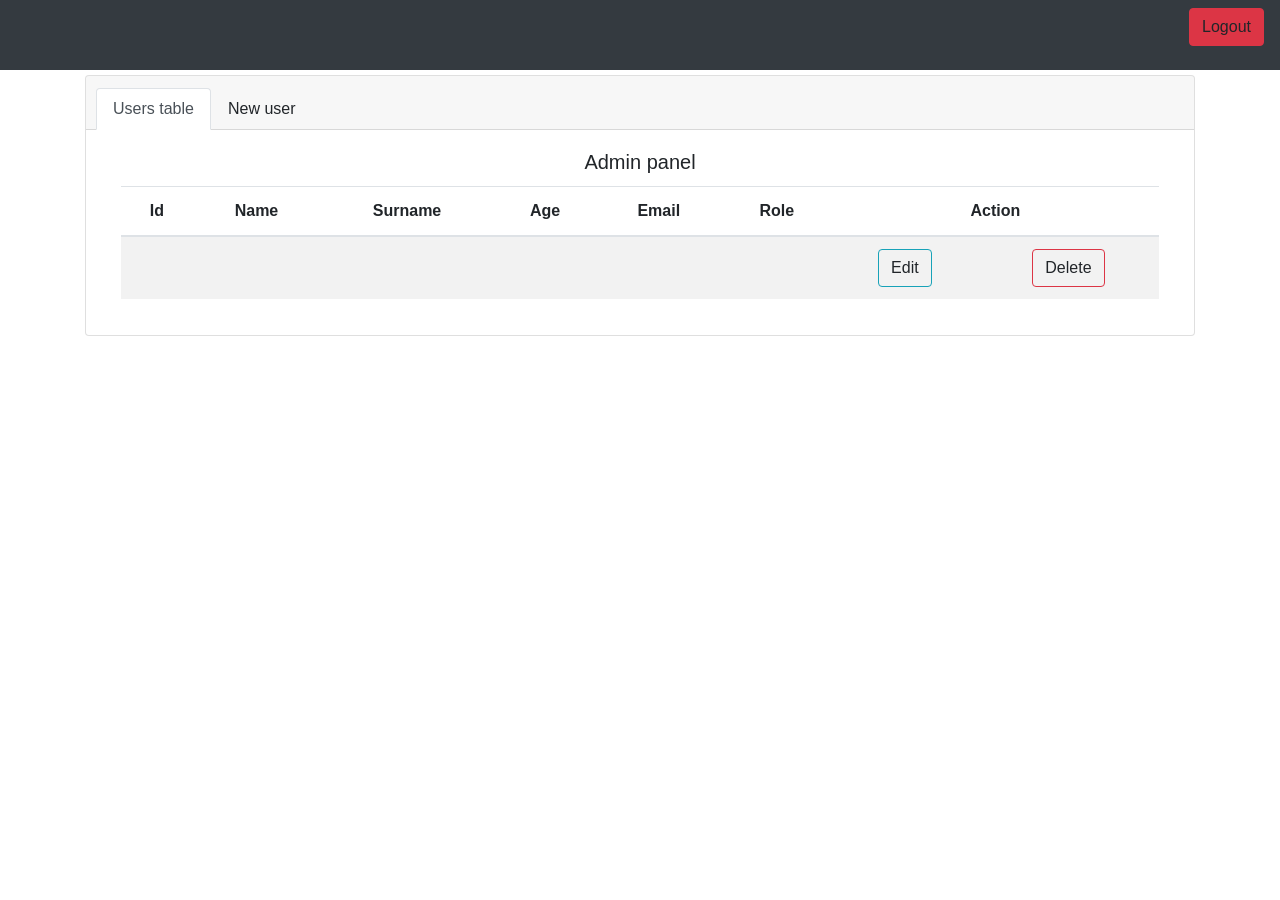
==== src/main/resources/templates/admin-page.html @ c92cdaf2 "completed the task 3.1.1" ====
<!DOCTYPE html>
<html xmlns:th="http://www.thymeleaf.org" xmlns:sec="http://www.thymeleaf.org/thymeleaf-extras-springsecurity3" lang="">
<head>
    <!-- Required meta tags -->
    <meta charset="utf-8">
    <meta name="viewport" content="width=device-width, initial-scale=1, shrink-to-fit=no">
    <title>Edit User</title>

    <!-- Bootstrap CSS -->
    <link rel="stylesheet" href="https://stackpath.bootstrapcdn.com/bootstrap/4.2.1/css/bootstrap.min.css"
          integrity="sha384-GJzZqFGwb1QTTN6wy59ffF1BuGJpLSa9DkKMp0DgiMDm4iYMj70gZWKYbI706tWS" crossorigin="anonymous">


</head>

<body>

<nav class="navbar navbar-dark bg-dark fixed-top">
    <p style="color: white" class="text-sm-left  font-weight-bold  " th:text="${user.getEmail()}"></p>
    <p style="color: white" class="text-sm-left  font-weight-bold  " th:text="${titleRole}"></p>
    <p><a class="btn btn-md btn-danger" th:href="@{/logout}" role="button">Logout</a></p>
    </div>
</nav>


<div class="container">
    <div class="container">
        <h4 style="color: green" class="text-center display-4 font-weight-bold pt-8 ">User page</h4>
    </div>
    <div class="card text-center">
        <div class="card-header">
            <ul class="nav nav-tabs card-header-tabs">
                <li class="nav-item">
                    <a class="nav-link active" href="#">Users table</a>
                </li>
                <li class="nav-item">
                    <a class="nav-link" th:href="@{/admin/add}">New user</a>
                </li>
            </ul>
        </div>
        <div class="card-body">
            <h5 class="card-title">Admin panel</h5>


            <div class="container">
                <table class="table table-striped">
                    <thead>
                    <tr>
                        <th scope="col" class="text-center">Id</th>
                        <th scope="col" class="text-center">Name</th>
                        <th scope="col" class="text-center">Surname</th>
                        <th scope="col" class="text-center">Age</th>
                        <th scope="col" class="text-center">Email</th>
                        <th scope="col" class="text-center">Role</th>
                        <th scope="col" class="text-center" colspan="2">Action</th>
                    </tr>
                    </thead>
                    <tbody>

                    <th:block th:each="user : ${users}">

                        <tr>
                            <th th:text="${user.id}"></th>
                            <td th:text="${user.name}"></td>
                            <td th:text="${user.surname}"></td>
                            <td th:text="${user.age}"></td>
                            <td th:text="${user.email}"></td>
                            <td>
                                <th:block th:each="role : ${user.getRoles()}">
                                    <a th:text="${role.name()}"></a>
                                </th:block>
                            </td>

                            <td>
                                <a th:href="@{/admin/update(id=${user.id})}" class="btn btn-outline-info">Edit</a>
                            </td>

                            <td>
                                <a th:href="@{/admin/delete(id=${user.id})}" class="btn btn-outline-danger"> Delete</a>
                            </td>
                        </tr>

                    </th:block>
                    </tbody>
                </table>
            </div>
        </div>
    </div>
</div>
</body>
</html>
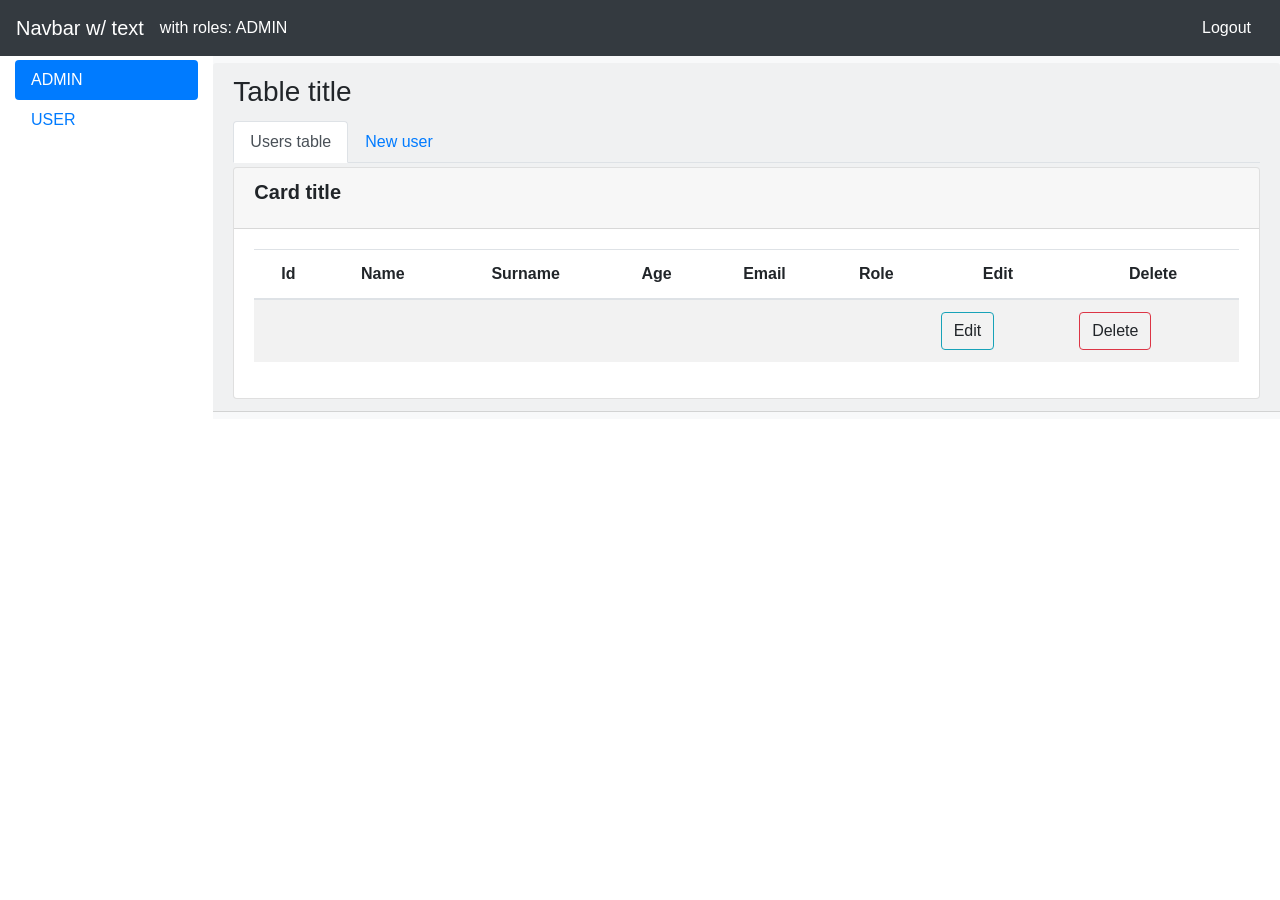
==== commit ff46041e: "testing  jQuery" ====
--- a/src/main/resources/templates/admin-page.html
+++ b/src/main/resources/templates/admin-page.html
@@ -4,88 +4,178 @@
     <!-- Required meta tags -->
     <meta charset="utf-8">
     <meta name="viewport" content="width=device-width, initial-scale=1, shrink-to-fit=no">
-    <title>Edit User</title>
+    <title>Index Form</title>
 
     <!-- Bootstrap CSS -->
     <link rel="stylesheet" href="https://stackpath.bootstrapcdn.com/bootstrap/4.2.1/css/bootstrap.min.css"
           integrity="sha384-GJzZqFGwb1QTTN6wy59ffF1BuGJpLSa9DkKMp0DgiMDm4iYMj70gZWKYbI706tWS" crossorigin="anonymous">
-
+    <!-- CSS only -->
+    <link rel="stylesheet" href="https://stackpath.bootstrapcdn.com/bootstrap/4.5.2/css/bootstrap.min.css"
+          integrity="sha384-JcKb8q3iqJ61gNV9KGb8thSsNjpSL0n8PARn9HuZOnIxN0hoP+VmmDGMN5t9UJ0Z" crossorigin="anonymous">
 
 </head>
+<body>
+<nav class="navbar navbar-expand-sm navbar-dark bg-dark">
+    <a class="navbar-brand" href="#" th:text="${authentication.getName()}">Navbar w/ text</a>
 
-<body>
-
-<nav class="navbar navbar-dark bg-dark fixed-top">
-    <p style="color: white" class="text-sm-left  font-weight-bold  " th:text="${user.getEmail()}"></p>
-    <p style="color: white" class="text-sm-left  font-weight-bold  " th:text="${titleRole}"></p>
-    <p><a class="btn btn-md btn-danger" th:href="@{/logout}" role="button">Logout</a></p>
+    <div class="collapse navbar-collapse" id="navbarText">
+        <ul class="navbar-nav mr-auto">
+            <a style="color: white" class="text-md-left">with roles:</a>
+            <th:block th:each="role : ${admin.getRoles()}">
+                <a style="color: white" class="mx-1" th:text="${role.name()}">ADMIN</a>
+            </th:block>
+        </ul>
+        <a style="color: white" class="btn btn-md btn-link" th:href="@{/logout}" role="button">Logout</a>
     </div>
 </nav>
-
-
-<div class="container">
-    <div class="container">
-        <h4 style="color: green" class="text-center display-4 font-weight-bold pt-8 ">User page</h4>
+<div class="card-group">
+    <div class="form-text col-2">
+        <div class="nav flex-column nav-pills " id="v-pills-tab" role="tablist" aria-orientation="vertical">
+            <a class="nav-link active" id="v-pills-users-tab" data-toggle="pill" href="#pills-users" role="tab"
+               aria-controls="v-pills-home" aria-selected="true">ADMIN</a>
+            <a class="nav-link" id="v-pills-profile-tab" data-toggle="pill" href="#pills-newuser" role="tab"
+               aria-controls="v-pills-newuser" aria-selected="false">USER</a>
+        </div>
     </div>
-    <div class="card text-center">
+    <div class="form-control-plaintext col-10 bg-light">
         <div class="card-header">
-            <ul class="nav nav-tabs card-header-tabs">
-                <li class="nav-item">
-                    <a class="nav-link active" href="#">Users table</a>
+            <h3 class="card-title">Table title</h3>
+            <!-- Nav tabs -->
+            <ul class="nav nav-tabs" id="myTab" role="tablist">
+                <li class="nav-item" role="presentation">
+                    <a class="nav-link active" id="users-tab" data-toggle="tab" href="#pills-users" role="tab"
+                       aria-controls="users" aria-selected="true">Users table</a>
                 </li>
-                <li class="nav-item">
-                    <a class="nav-link" th:href="@{/admin/add}">New user</a>
+                <li class="nav-item" role="presentation">
+                    <a class="nav-link" id="newuser-tab" data-toggle="tab" data-placement="rigth"
+                       title="Create new user" href="#pills-newuser" role="tab"
+                       aria-controls="newuser" aria-selected="false">New user</a>
                 </li>
             </ul>
-        </div>
-        <div class="card-body">
-            <h5 class="card-title">Admin panel</h5>
+            <div class="tab-content" id="pills-tabContent">
+                <div class="tab-pane fade show active" id="pills-users" role="tabpanel"
+                     aria-labelledby="pills-users-tab">
+                    <div class="form-text">
+                        <div class="card">
+                            <div class="card-header">
+                                <h5 class="card-title font-weight-bold">Card title</h5>
+                            </div>
+                            <div class="card-body">
 
+                                <table class="table table-striped">
+                                    <thead>
+                                    <tr>
+                                        <th scope="col" class="text-center">Id</th>
+                                        <th scope="col" class="text-center">Name</th>
+                                        <th scope="col" class="text-center">Surname</th>
+                                        <th scope="col" class="text-center">Age</th>
+                                        <th scope="col" class="text-center">Email</th>
+                                        <th scope="col" class="text-center">Role</th>
+                                        <th scope="col" class="text-center">Edit</th>
+                                        <th scope="col" class="text-center">Delete</th>
+                                    </tr>
+                                    </thead>
+                                    <tbody>
+                                    <th:block th:each="user : ${users}">
+                                        <tr>
+                                            <th th:text="${user.getId()}"></th>
+                                            <td th:text="${user.getName()}"></td>
+                                            <td th:text="${user.getSurname()}"></td>
+                                            <td th:text="${user.getAge()}"></td>
+                                            <td th:text="${user.getEmail()}"></td>
+                                            <td>
+                                                <th:block th:each="role : ${user.getRoles()}">
+                                                    <a th:text="${role.name()}"></a>
+                                                </th:block>
+                                            </td>
+                                            <td>
+                                                <a th:href="@{/admin/update(id=${user.id})}"
+                                                   class="btn btn-outline-info">Edit</a>
+                                            </td>
+                                            <td>
+                                                <a th:href="@{/admin/delete(id=${user.id})}"
+                                                   class="btn btn-outline-danger">
+                                                    Delete</a>
+                                            </td>
+                                        </tr>
+                                    </th:block>
+                                    </tbody>
+                                </table>
+                            </div>
+                        </div>
+                    </div>
+                </div>
+                <div class="tab-pane fade" id="pills-newuser" role="tabpanel" aria-labelledby="pills-newuser-tab">
+                    <br>
+                    <p class="h5 mb-4">Add new User</p>
+                    <div class="form-text bg-white">
+                        <div class="form-text">
 
-            <div class="container">
-                <table class="table table-striped">
-                    <thead>
-                    <tr>
-                        <th scope="col" class="text-center">Id</th>
-                        <th scope="col" class="text-center">Name</th>
-                        <th scope="col" class="text-center">Surname</th>
-                        <th scope="col" class="text-center">Age</th>
-                        <th scope="col" class="text-center">Email</th>
-                        <th scope="col" class="text-center">Role</th>
-                        <th scope="col" class="text-center" colspan="2">Action</th>
-                    </tr>
-                    </thead>
-                    <tbody>
+                            <!-- Add hidden form field to handle update -->
+                            <input type="hidden" th:field="*{usernew.id}">
 
-                    <th:block th:each="user : ${users}">
+                            <input type="text" th:field="*{usernew.name}" class="form-control mb-4 col-4" placeholder="name">
 
-                        <tr>
-                            <th th:text="${user.id}"></th>
-                            <td th:text="${user.name}"></td>
-                            <td th:text="${user.surname}"></td>
-                            <td th:text="${user.age}"></td>
-                            <td th:text="${user.email}"></td>
-                            <td>
-                                <th:block th:each="role : ${user.getRoles()}">
-                                    <a th:text="${role.name()}"></a>
-                                </th:block>
-                            </td>
+                            <input type="text" th:field="*{usernew.surname}" class="form-control mb-4 col-4"
+                                   placeholder="surname">
 
-                            <td>
-                                <a th:href="@{/admin/update(id=${user.id})}" class="btn btn-outline-info">Edit</a>
-                            </td>
+                            <input type="text" th:field="*{usernew.age}" class="form-control mb-4 col-4" placeholder="age">
 
-                            <td>
-                                <a th:href="@{/admin/delete(id=${user.id})}" class="btn btn-outline-danger"> Delete</a>
-                            </td>
-                        </tr>
+                            <input type="text" th:field="*{usernew.email}" class="form-control mb-4 col-4" placeholder="email">
 
-                    </th:block>
-                    </tbody>
-                </table>
+                            <input type="text" th:field="*{usernew.password}" class="form-control mb-4 col-4"
+                                   placeholder="password">
+
+                            <input type="text" th:field="*{usernew.confirmPassword}" class="form-control mb-4 col-4"
+                                   placeholder="confirmPassword">
+
+                            <div class="form-group row">
+                                <label class="col-sm-2 col-form-label col-form-label-lg">Role</label>
+                                <div class="col-sm-10">
+                                    <input type="checkbox" name="userRole" value="USER">USER<Br>
+                                    <input type="checkbox" name="adminRole" value="ADMIN">ADMIN<Br>
+                                </div>
+                            </div>
+                        <p><a th:href="@{/admin/add}" th:object="${usernew}" method="POST"
+                              class="btn btn-outline-info" col-2>Add user</a></p>
+<!--                            <button type="submit" class="btn btn-info col-2">Save</button>-->
+                        </div>
+                    </div>
+                </div>
             </div>
         </div>
     </div>
 </div>
+
+
+<!-- JS, Popper.js, and jQuery -->
+<script src="https://code.jquery.com/jquery-3.5.1.slim.min.js"
+        integrity="sha384-DfXdz2htPH0lsSSs5nCTpuj/zy4C+OGpamoFVy38MVBnE+IbbVYUew+OrCXaRkfj"
+        crossorigin="anonymous"></script>
+<script src="https://cdn.jsdelivr.net/npm/popper.js@1.16.1/dist/umd/popper.min.js"
+        integrity="sha384-9/reFTGAW83EW2RDu2S0VKaIzap3H66lZH81PoYlFhbGU+6BZp6G7niu735Sk7lN"
+        crossorigin="anonymous"></script>
+<script src="https://stackpath.bootstrapcdn.com/bootstrap/4.5.2/js/bootstrap.min.js"
+        integrity="sha384-B4gt1jrGC7Jh4AgTPSdUtOBvfO8shuf57BaghqFfPlYxofvL8/KUEfYiJOMMV+rV"
+        crossorigin="anonymous"></script>
+
+
+<!--<script>-->
+<!--    $('#myModal').modal("toggle");-->
+
+<!--    $('#myModal').on('shown.bs.modal', function (event) {-->
+<!--        // функции-->
+<!--        alert("Выполенно");-->
+<!--    });-->
+<!--    $(function () {-->
+<!--        $('[data-toggle="tooltip tab"]').tooltip()-->
+<!--    });-->
+<!--    // $('a[data-toggle="pill"]').on('hidden.bs.tab', function (e) {-->
+<!--    //     console.log(e.target); // вкладка, которая стала активной-->
+<!--    //     console.log(e.relatedTarget); // предыдущая активная вкладка-->
+<!--    // })-->
+<!--</script>-->
 </body>
-</html>+</html>
+
+
